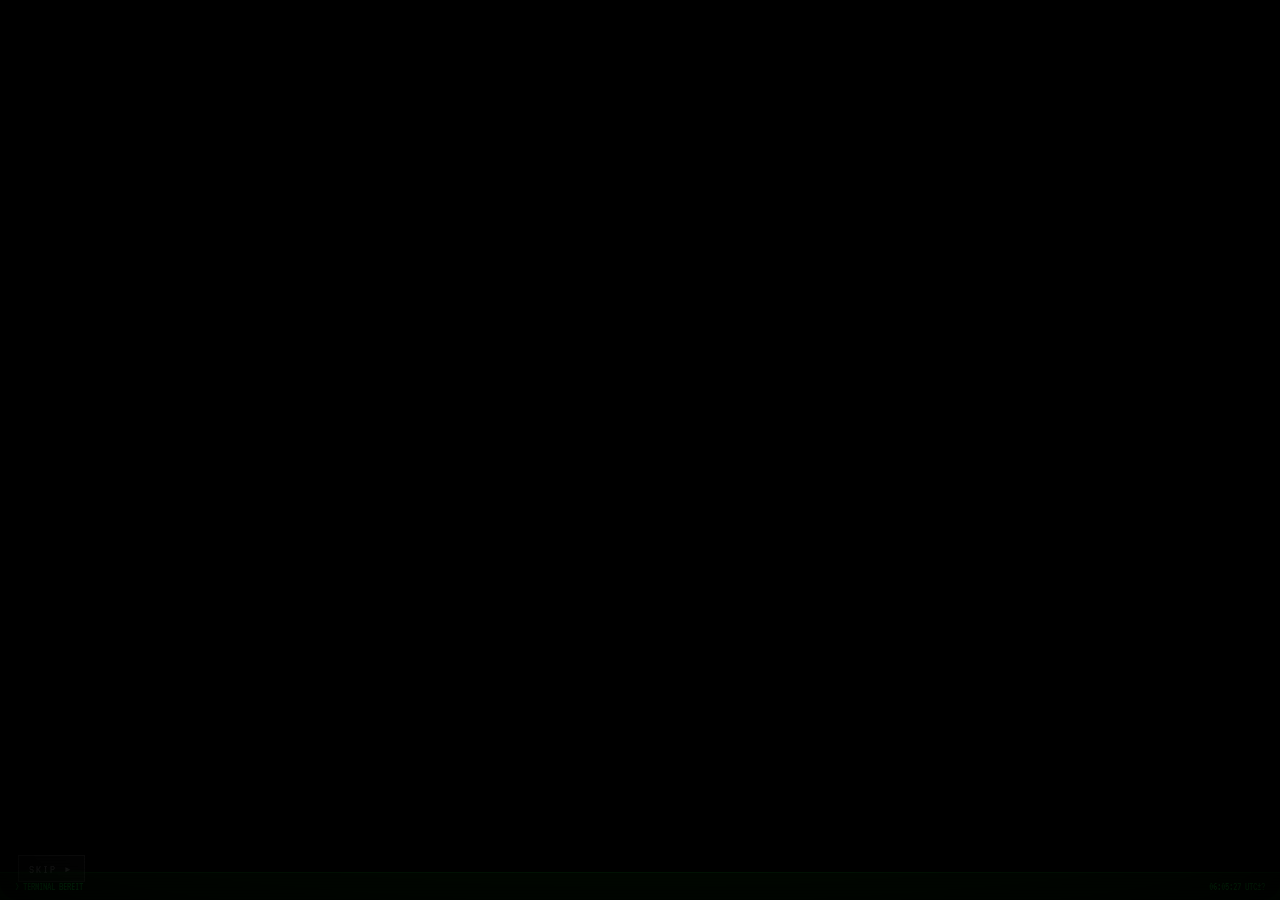
==== index.html @ 65066020 "s" ====
<!DOCTYPE html>
<html lang="de">
<head>
    <meta charset="UTF-8">
    <meta name="viewport" content="width=device-width, initial-scale=1.0">
    <title>TERMINAL</title>
    <link rel="icon" href="data:image/svg+xml,<svg xmlns='http://www.w3.org/2000/svg' viewBox='0 0 100 100'><text y='.9em' font-size='90'>👁</text></svg>">
    <link rel="stylesheet" href="style.css">
    <style>
        body {
            background: #000;
            color: #b0b0b0;
            font-size: 1.1rem;
            display: flex;
            flex-direction: column;
            min-height: 100vh;
        }

        /* CRT effect */
        .crt::before {
            content: '';
            position: fixed;
            top: -5%; left: -5%;
            width: 110%; height: 110%;
            pointer-events: none;
            z-index: 1001;
            background: radial-gradient(
                ellipse at center,
                transparent 60%,
                rgba(0,0,0,0.35) 80%,
                rgba(0,0,0,0.75) 100%
            );
        }
        .crt::after {
            content: '';
            position: fixed;
            top: 0; left: 0;
            width: 100%; height: 100%;
            pointer-events: none;
            z-index: 1002;
            box-shadow:
                inset 0 0 80px rgba(0,0,0,0.6),
                inset 0 0 160px rgba(0,0,0,0.3);
            border-radius: 18px;
        }

        .audio-toggle { z-index: 1500; }

        .terminal-wrap {
            flex: 1;
            max-width: 750px;
            width: 100%;
            margin: 0 auto;
            padding: 30px 25px 120px;
            position: relative;
            z-index: 1;
        }

        .line {
            margin-bottom: 2px;
            font-family: 'VT323', monospace;
            font-size: 1rem;
            line-height: 1.5;
        }
        .line.dim { color: rgba(0, 255, 65, 0.2); }
        .line.green { color: #00ff41; text-shadow: 0 0 5px rgba(0,255,65,0.3); }
        .line.amber { color: #d4a030; text-shadow: 0 0 5px rgba(212,160,48,0.2); }
        .line.red { color: #ff4444; text-shadow: 0 0 5px rgba(255,68,68,0.2); }
        .line.white { color: #e0e0e0; }
        .line.success { color: #00ff41; text-shadow: 0 0 8px rgba(0,255,65,0.4); }
        .line .ok { color: #00ff41; }
        .line .warn-text { color: #d4a030; text-shadow: 0 0 5px rgba(212,160,48,0.3); }
        .line .brand {
            color: #00ff41;
            text-shadow: 0 0 10px rgba(0,255,65,0.4);
            letter-spacing: 2px;
        }
        .line .highlight { color: #00ff41; text-shadow: 0 0 8px rgba(0,255,65,0.4); }
        .line .lore-line { color: #a0a0a0; }

        .separator {
            border: none;
            border-top: 1px solid rgba(0, 255, 65, 0.12);
            margin: 6px 0;
        }



        .input-line {
            display: none;
            margin-top: 6px;
            font-family: 'VT323', monospace;
            font-size: 1rem;
            padding: 0;
        }
        .input-line .prompt {
            color: #00ff41;
            text-shadow: 0 0 5px rgba(0,255,65,0.3);
        }
        .input-line input {
            background: transparent;
            border: none;
            outline: none;
            color: #00ff41;
            font-family: 'VT323', monospace;
            font-size: 1rem;
            letter-spacing: 1px;
            caret-color: #00ff41;
            width: calc(100% - 120px);
        }
        .input-line input::placeholder { color: rgba(0,255,65,0.15); }

        /* Fragment unlock section */
        .fragment-section {
            display: none;
            margin-top: 20px;
            padding: 15px 20px;
            border: 1px solid rgba(0, 255, 65, 0.15);
            background: rgba(0, 20, 0, 0.3);
        }
        .fragment-section.active { display: block; }
        .frag-prompt-text {
            color: #d4a030;
            font-size: 0.95rem;
            margin-bottom: 10px;
            text-shadow: 0 0 5px rgba(212,160,48,0.2);
        }
        .frag-input-wrap {
            display: flex;
            align-items: center;
            gap: 8px;
        }
        .frag-input-wrap .fprompt {
            color: #00ff41;
            font-size: 0.9rem;
            white-space: nowrap;
        }
        .frag-input-wrap input {
            flex: 1;
            background: transparent;
            border: none;
            outline: none;
            color: #00ff41;
            font-family: 'VT323', monospace;
            font-size: 1rem;
            letter-spacing: 2px;
            caret-color: #00ff41;
        }
        .frag-input-wrap input::placeholder { color: rgba(0,255,65,0.15); }
        .frag-error {
            color: #ff4444;
            font-size: 0.85rem;
            margin-top: 8px;
            opacity: 0;
            transition: opacity 0.3s;
        }
        .frag-error.visible { opacity: 1; }
        .frag-success {
            color: #00ff41;
            font-size: 0.95rem;
            margin-top: 8px;
            text-shadow: 0 0 8px rgba(0,255,65,0.4);
            opacity: 0;
            transition: opacity 0.5s;
        }
        .frag-success.visible { opacity: 1; }

        /* ── FRAGMENT TRANSITION OVERLAY ── */
        .frag-transition {
            position: fixed;
            inset: 0;
            z-index: 9999;
            background: #000;
            display: flex;
            flex-direction: column;
            align-items: center;
            justify-content: center;
            opacity: 0;
            pointer-events: all;
        }
        .frag-transition.active { opacity: 1; transition: opacity 0.4s ease-in; }

        .ft-scanlines {
            position: absolute; inset: 0;
            background: repeating-linear-gradient(
                0deg,
                transparent,
                transparent 2px,
                rgba(0,255,65,0.03) 2px,
                rgba(0,255,65,0.03) 4px
            );
            pointer-events: none;
            z-index: 1;
        }

        .ft-glitch-text {
            font-family: 'VT323', monospace;
            font-size: 1.6rem;
            color: #00ff41;
            text-shadow: 0 0 20px rgba(0,255,65,0.6);
            letter-spacing: 4px;
            z-index: 2;
            opacity: 0;
            animation: ft-appear 0.3s ease forwards;
        }
        .ft-glitch-text.delay1 { animation-delay: 0.5s; }
        .ft-glitch-text.delay2 { animation-delay: 1.2s; }
        .ft-glitch-text.delay3 { animation-delay: 1.9s; }
        .ft-glitch-text.delay4 { animation-delay: 2.6s; }

        @keyframes ft-appear {
            0%   { opacity: 0; transform: translateX(-10px); }
            60%  { opacity: 1; transform: translateX(3px); }
            100% { opacity: 1; transform: translateX(0); }
        }

        .ft-progress-wrap {
            width: 280px;
            height: 3px;
            background: rgba(0,255,65,0.1);
            margin-top: 30px;
            border-radius: 2px;
            overflow: hidden;
            z-index: 2;
            opacity: 0;
            animation: ft-appear 0.3s ease 1.0s forwards;
        }
        .ft-progress-bar {
            height: 100%;
            width: 0%;
            background: #00ff41;
            box-shadow: 0 0 8px rgba(0,255,65,0.5);
        }
        .ft-progress-bar.running {
            animation: ft-load 2.5s ease-in-out 1.3s forwards;
        }
        @keyframes ft-load {
            0%   { width: 0%; }
            20%  { width: 25%; }
            40%  { width: 38%; }
            55%  { width: 55%; }
            70%  { width: 72%; }
            85%  { width: 88%; }
            100% { width: 100%; }
        }

        .ft-hex-stream {
            position: absolute;
            bottom: 60px;
            left: 50%;
            transform: translateX(-50%);
            font-family: 'VT323', monospace;
            font-size: 0.75rem;
            color: rgba(0,255,65,0.15);
            letter-spacing: 2px;
            max-width: 90vw;
            text-align: center;
            word-break: break-all;
            z-index: 2;
        }

        .ft-flash {
            position: fixed; inset: 0;
            background: #00ff41;
            z-index: 10000;
            opacity: 0;
            pointer-events: none;
        }
        .ft-flash.fire {
            animation: ft-flash-anim 0.6s ease-out forwards;
        }
        @keyframes ft-flash-anim {
            0%   { opacity: 0.8; }
            100% { opacity: 0; }
        }

        .ft-glitch-fx {
            animation: ft-glitch 0.15s steps(2) infinite;
        }
        @keyframes ft-glitch {
            0%   { transform: translate(0, 0); filter: hue-rotate(0deg); }
            25%  { transform: translate(-2px, 1px); filter: hue-rotate(90deg); }
            50%  { transform: translate(2px, -1px); filter: hue-rotate(180deg); }
            75%  { transform: translate(1px, 2px); filter: hue-rotate(270deg); }
            100% { transform: translate(-1px, -2px); filter: hue-rotate(360deg); }
        }

        /* Boot cursor blink */
        .boot-cursor { animation: blink-cursor 0.6s steps(2) infinite; }
        @keyframes blink-cursor { 0% { opacity: 1; } 100% { opacity: 0; } }

        /* Status bar */
        .status-bar {
            position: fixed;
            bottom: 0; left: 0;
            width: 100%;
            height: 28px;
            background: rgba(0, 10, 0, 0.9);
            border-top: 1px solid rgba(0, 255, 65, 0.08);
            display: flex;
            align-items: center;
            padding: 0 15px;
            font-size: 0.7rem;
            color: rgba(0, 255, 65, 0.25);
            z-index: 100;
        }
        .status-bar .sb-left { flex: 1; overflow: hidden; white-space: nowrap; }
        .status-bar .sb-right { text-align: right; white-space: nowrap; }

        @media (max-width: 600px) {
            .terminal-wrap { padding: 15px 12px 100px; }
            body { font-size: 0.95rem; }
            .crt::after { border-radius: 10px; }
        }
    </style>
</head>
<body>
    <div class="crt crt-on">
        <div class="scanlines"></div>
        <div class="flicker-line"></div>

        <div class="terminal-wrap" id="terminal">
            <div class="input-line" id="input-line">
                <span class="prompt">user@localhost:~$ </span><input type="text" id="cmd-input" autocomplete="off" spellcheck="false" placeholder="">
            </div>
        </div>

        <button class="skip-btn" id="skip-btn">SKIP ▸</button>

        <div class="status-bar">
            <div class="sb-left" id="sb-msg"></div>
            <div class="sb-right" id="sb-clock"></div>
        </div>
    </div>

    <script src="sfx.js"></script>
    <script src="atmosphere.js"></script>
    <script src="audio-toggle.js"></script>
    <script src="connections.js"></script>

    <script>
        // ============================================================
        //  SESSION RESTORE — redirect to saved page
        // ============================================================
        (function() {
            var phase = localStorage.getItem('arg-phase');
            var pages = {
                'uebertragung': 'uebertragung.html',
                'aufzeichnung': 'aufzeichnung.html',
                's33l3nreich':  's33l3nreich.html',
                'fragment0':    'fragment0.html'
            };
            // Don't redirect if player just came back from breach defeat
            var breachFailed = localStorage.getItem('arg-breach-failed') === 'true';
            if (phase && pages[phase] && !breachFailed) {
                window.location.replace(pages[phase]);
                return;
            }
        })();

        // ============================================================
        //  INIT
        // ============================================================
        ATMO.init();
        CONNECTIONS.init('.status-bar .sb-right');

        var terminal = document.getElementById('terminal');
        var inputLine = document.getElementById('input-line');
        var cmdInput = document.getElementById('cmd-input');
        var breachWon = localStorage.getItem('arg-breach-won') === 'true';
        var breachFailed = localStorage.getItem('arg-breach-failed') === 'true';
        var fragmentUnlocked = localStorage.getItem('arg-fragment0-unlocked') === 'true';

        var CODE_HASH = '7fd491e56c28b1fc38860045f3c26a2b32adf92a004ee4bdca9b01bd6ea487ff';

        // ============================================================
        //  HELPERS
        // ============================================================
        function addLine(text, cls) {
            var d = document.createElement('div');
            d.className = 'line' + (cls ? ' ' + cls : '');
            d.textContent = text;
            terminal.insertBefore(d, inputLine);
            scrollBottom();
        }
        function addLineHtml(html, cls) {
            var d = document.createElement('div');
            d.className = 'line' + (cls ? ' ' + cls : '');
            d.innerHTML = html;
            terminal.insertBefore(d, inputLine);
            scrollBottom();
        }
        function addEmpty() { addLine('', ''); }
        function scrollBottom() { window.scrollTo(0, document.body.scrollHeight); }

        // ============================================================
        //  SFX
        // ============================================================
        var SFX = {
            keyPress: SFXCore.keyPress,
            boot: function() { SFXCore.tone('square', 800, 0.08, 0.04); },
            confirm: function() {
                SFXCore.tone('sine', 600, 0.15, 0.05);
                setTimeout(function() { SFXCore.tone('sine', 900, 0.15, 0.05); }, 100);
            },
            error: function() { SFXCore.tone('square', 150, 0.15, 0.04); },
            unlock: function() {
                [600, 800, 1000, 1200].forEach(function(f, i) {
                    setTimeout(function() { SFXCore.tone('sine', f, 0.2, 0.06); }, i * 100);
                });
            }
        };

        // ============================================================
        //  TYPEWRITER ENGINE — char by char with cursor
        // ============================================================
        var skipped = false;
        var skipBtn = document.getElementById('skip-btn');

        function typeLine(html, speed, callback) {
            if (skipped) { addLineHtml(html, ''); if (callback) callback(); return; }
            var d = document.createElement('div');
            d.className = 'line';
            terminal.insertBefore(d, inputLine);

            var temp = document.createElement('span');
            temp.innerHTML = html;
            var plainText = temp.textContent;

            var cursor = document.createElement('span');
            cursor.textContent = '█';
            cursor.style.animation = 'blink-cursor 0.6s steps(2) infinite';
            d.appendChild(cursor);

            var charIdx = 0;
            var lastTime = 0;

            function tick(ts) {
                if (skipped) {
                    d.innerHTML = html;
                    if (callback) callback();
                    return;
                }
                if (lastTime === 0) lastTime = ts;
                if (ts - lastTime < speed) { requestAnimationFrame(tick); return; }

                if (charIdx < plainText.length) {
                    var ch = plainText[charIdx];
                    charIdx++;
                    d.insertBefore(document.createTextNode(ch), cursor);
                    if (ch !== ' ') SFX.boot();
                    lastTime = ts;
                    requestAnimationFrame(tick);
                } else {
                    d.innerHTML = html;
                    scrollBottom();
                    if (callback) callback();
                }
            }
            requestAnimationFrame(tick);
        }

        function addSep() {
            var hr = document.createElement('hr');
            hr.className = 'separator';
            terminal.insertBefore(hr, inputLine);
        }

        // ============================================================
        //  SEQUENCE RUNNER — like s33l3nreich
        // ============================================================
        function runSequence(steps, callback) {
            var i = 0;
            function next() {
                if (skipped) {
                    // instant-show remaining
                    for (var j = i; j < steps.length; j++) {
                        var s = steps[j];
                        if (s.fn) { s.fn(); }
                        else if (s.html) { addLineHtml(s.html, ''); }
                    }
                    if (callback) callback();
                    return;
                }
                if (i >= steps.length) { if (callback) callback(); return; }
                var step = steps[i];
                i++;
                setTimeout(function() {
                    if (skipped) { next(); return; }
                    if (step.fn) {
                        step.fn();
                        next();
                    } else if (step.html && step.type) {
                        typeLine(step.html, step.speed || 20, next);
                    } else if (step.html) {
                        addLineHtml(step.html, '');
                        next();
                    }
                }, step.delay || 0);
            }
            next();
        }

        // ============================================================
        //  SKIP
        // ============================================================
        skipBtn.addEventListener('click', function() {
            if (!skipped) {
                skipped = true;
                // Sequence runner will fast-forward
            }
        });

        // ============================================================
        //  BOOT SEQUENCE — typewriter style
        // ============================================================
        function startBoot() {
            setTimeout(function() {
                SFX.boot();
                var bootSteps = [
                    { html: '<span class="brand">FORSCHER-TERMINAL v1.0 — BIOS POST</span>', type: true, speed: 25, delay: 400 },
                    { fn: addSep, delay: 200 },
                    { html: 'CPU .............. Intel 486DX2-66             [<span class="ok">OK</span>]', type: true, speed: 12, delay: 200 },
                    { html: 'RAM .............. 640 KB konventionell        [<span class="ok">OK</span>]', type: true, speed: 12, delay: 180 },
                    { html: 'Festplatte ....... /dev/seele0                 [<span class="ok">ONLINE</span>]', type: true, speed: 12, delay: 200 },
                    { html: 'Netzwerk ......... TUNNEL-4A                   [<span class="ok">VERBUNDEN</span>]', type: true, speed: 12, delay: 180 },
                    { html: 'Verschlüsselung . AES-256-GCM                 [<span class="ok">AKTIV</span>]', type: true, speed: 12, delay: 200 },
                    { html: 'Signalempfänger . Seelenreich-Brücke          [<span class="warn-text">INSTABIL</span>]', type: true, speed: 12, delay: 250 },
                    { fn: addSep, delay: 200 },
                    { html: 'POST abgeschlossen. Lade Betriebssystem...', type: true, speed: 20, delay: 600 },
                    { fn: addEmpty, delay: 400 },
                    { html: 'Initialisiere Dateisystem... ████████████ OK', type: true, speed: 15, delay: 400 },
                    { html: 'Lade Signalnetz-Treiber...', type: true, speed: 20, delay: 500 },
                    { html: '<span class="ok">✓ System bereit.</span>', type: true, speed: 25, delay: 400 },
                ];

                runSequence(bootSteps, function() {
                    if (!localStorage.getItem('arg-lore-seen')) {
                        startLore();
                    } else {
                        showTerminalReady();
                    }
                });
            }, 1300);
        }

        // ============================================================
        //  LORE — atmospheric intro
        // ============================================================
        function startLore() {
            var loreSteps = [
                { fn: addEmpty, delay: 400 },
                { fn: addSep, delay: 200 },
                { html: '<span class="brand">EINGEHENDE NACHRICHT — QUELLE: UNBEKANNT</span>', type: true, speed: 25, delay: 500 },
                { fn: addSep, delay: 300 },
                { fn: addEmpty, delay: 200 },
                { html: '<span class="lore-line">Ihr habt dieses Terminal gefunden. Das ist kein Zufall.</span>', type: true, speed: 30, delay: 400 },
                { fn: addEmpty, delay: 200 },
                { html: '<span class="lore-line">Ich habe es für euch vorbereitet — eine Verbindung</span>', type: true, speed: 30, delay: 300 },
                { html: '<span class="lore-line">zu einem Ort, den niemand kennen sollte.</span>', type: true, speed: 30, delay: 400 },
                { fn: addEmpty, delay: 300 },
                { html: '<span class="lore-line">In den Dateien dieses Servers liegt eine <span class="highlight">Übertragung</span>.</span>', type: true, speed: 30, delay: 400 },
                { html: '<span class="lore-line">Öffnet sie. Folgt dem Signal. Findet, was ich hinterlassen habe.</span>', type: true, speed: 30, delay: 500 },
                { fn: addEmpty, delay: 200 },
                { html: '<span class="lore-line"><span class="warn-text">Aber seid vorsichtig. Ihr seid nicht die Einzigen, die zuhören.</span></span>', type: true, speed: 35, delay: 600 },
                { fn: addEmpty, delay: 200 },
                { fn: addSep, delay: 200 },
                { fn: addEmpty, delay: 300 },
            ];

            runSequence(loreSteps, function() {
                localStorage.setItem('arg-lore-seen', 'true');
                showTerminalReady();
            });
        }

        // ============================================================
        //  TERMINAL READY — show commands
        // ============================================================
        function showTerminalReady() {
            skipBtn.classList.add('hidden');
            addLineHtml('<span class="ok">✓ Terminal bereit.</span>', 'green');

            if (breachFailed && !breachWon) {
                showBreachFailAlert();
            } else {
                showHelp();
            }
        }

        // ============================================================
        //  BREACH FAIL ALERT — dramatic retry prompt
        // ============================================================
        function showBreachFailAlert() {
            addEmpty();
            var alertSteps = [
                { fn: addSep, delay: 300 },
                { html: '<span class="warn-text">⚠ SICHERHEITSWARNUNG — SEELENREICH-TERMINAL</span>', type: true, speed: 25, delay: 500 },
                { fn: addSep, delay: 200 },
                { fn: addEmpty, delay: 200 },
                { html: '<span style="color:#ff4444;">Letzter Verbindungsversuch: GESCHEITERT</span>', type: true, speed: 25, delay: 400 },
                { html: '<span style="color:#ff4444;">Status: EINDRINGLING HAT KONTROLLE ÜBERNOMMEN</span>', type: true, speed: 25, delay: 400 },
                { fn: addEmpty, delay: 300 },
                { html: '<span class="lore-line">Die Verteidigung wurde durchbrochen. Der Wächter hat</span>', type: true, speed: 30, delay: 300 },
                { html: '<span class="lore-line">die Verbindung gekappt — aber das Signal ist noch da.</span>', type: true, speed: 30, delay: 400 },
                { fn: addEmpty, delay: 200 },
                { html: '<span class="lore-line">Die Brücke kann wiederhergestellt werden.</span>', type: true, speed: 30, delay: 400 },
                { html: '<span class="lore-line">Aber diesmal müsst ihr schneller sein.</span>', type: true, speed: 30, delay: 500 },
                { fn: addEmpty, delay: 300 },
                { fn: addSep, delay: 200 },
                { html: '<span class="ok">» Befehl verfügbar: </span><span class="highlight">retry breach</span>', type: true, speed: 20, delay: 400 },
                { fn: addSep, delay: 200 },
                { fn: addEmpty, delay: 200 },
            ];

            runSequence(alertSteps, function() {
                inputLine.style.display = 'block';
                cmdInput.focus();
                scrollBottom();
            });
        }

        // ============================================================
        //  FULLSCREEN HELPER
        // ============================================================

        // ============================================================
        //  HELP & COMMANDS
        // ============================================================
        function showHelp() {
            addEmpty();
            addLine('Verfügbare Befehle:', 'amber');
            addLineHtml('  <span class="highlight">open übertragung</span>    — Signalübertragung öffnen', '');

            if (breachFailed && !breachWon) {
                addLineHtml('  <span class="highlight">retry breach</span>        — Hacking-Sequenz erneut starten', '');
            }
            if (breachWon) {
                addLineHtml('  <span class="highlight">decrypt fragment</span>    — Forscher-Fragment entschlüsseln', '');
            }

            addLineHtml('  <span class="highlight">help</span>                — Befehle anzeigen', '');
            addLineHtml('  <span class="highlight">clear</span>               — Terminal leeren', '');
            addLineHtml('  <span class="highlight">exit</span>                — Sitzung beenden', '');
            addEmpty();

            // Show input
            inputLine.style.display = 'block';
            cmdInput.focus();
        }

        // ============================================================
        //  COMMAND PROCESSING
        // ============================================================
        cmdInput.addEventListener('keydown', function(e) {
            if (e.key.length === 1) SFX.keyPress();
            if (e.key === 'Enter') {
                var raw = cmdInput.value.trim();
                cmdInput.value = '';
                if (!raw) return;

                addLine('user@localhost:~$ ' + raw, 'white');
                processCommand(raw);
            }
        });

        function processCommand(raw) {
            var cmd = raw.toLowerCase().trim();

            if (cmd === 'open übertragung' || cmd === 'open uebertragung') {
                SFX.confirm();
                addLine('[SYSTEM] Verbinde mit Signalübertragung...', 'green');
                addLine('[SYSTEM] Tunnel aufgebaut. Weiterleitung...', 'green');
                setTimeout(function() {
                    goFullscreenAndNavigate('uebertragung.html');
                }, 1200);
            }
            else if (cmd === 'retry breach') {
                if (!breachFailed || breachWon) {
                    SFX.error();
                    addLine('[FEHLER] Befehl nicht verfügbar.', 'red');
                    return;
                }
                SFX.confirm();
                addLine('[SYSTEM] Wiederverbindung zum Seelenreich-Terminal...', 'amber');
                addLine('[SYSTEM] Vorherige Sitzung wird geladen...', 'amber');
                addLine('[WARNUNG] Eindringling noch aktiv — Vorbereiten...', 'red');
                setTimeout(function() {
                    localStorage.removeItem('arg-breach-failed');
                    goFullscreenAndNavigate('s33l3nreich.html?breach=retry');
                }, 2000);
            }
            else if (cmd === 'decrypt fragment' || cmd === 'decrypt fragment0') {
                if (!breachWon) {
                    SFX.error();
                    addLine('[FEHLER] Befehl nicht verfügbar.', 'red');
                    return;
                }
                // Pre-warm the whitelist API so it's ready when the player reaches fragment0
                fetch('https://awakening-ritual-api.onrender.com/', { method: 'GET' }).catch(function() {});
                if (fragmentUnlocked) {
                    SFX.confirm();
                    addLine('[SYSTEM] Fragment bereits entschlüsselt. Öffne Fragment #0...', 'green');
                    cmdInput.disabled = true;
                    setTimeout(function() { launchFragmentTransition(); }, 600);
                    return;
                }
                SFX.confirm();
                addLine('[SYSTEM] Verschlüsseltes Fragment erkannt auf /dev/seele0', 'amber');
                addLine('[SYSTEM] Autorisierungscode erforderlich.', 'amber');
                addEmpty();
                showFragmentInput();
            }
            else if (cmd === 'help') {
                showHelp();
            }
            else if (cmd === 'clear') {
                while (terminal.firstChild && terminal.firstChild !== inputLine) {
                    terminal.removeChild(terminal.firstChild);
                }
            }
            else if (cmd === 'exit') {
                SFX.confirm();
                addLine('[SYSTEM] Sitzung wird beendet...', 'amber');
                setTimeout(function() {
                    window.close();
                    // Fallback if browser blocks window.close()
                    addLine('[SYSTEM] Tab kann nicht automatisch geschlossen werden.', 'red');
                    addLine('[SYSTEM] Bitte schließe den Tab manuell.', 'dim');
                }, 1000);
            }
            else {
                SFX.error();
                addLine('[FEHLER] Unbekannter Befehl: ' + raw, 'red');
                addLine('Tippe "help" für verfügbare Befehle.', 'dim');
            }
        }

        // ============================================================
        //  FRAGMENT UNLOCK — code input section
        // ============================================================
        function showFragmentInput() {
            inputLine.style.display = 'none';

            var section = document.createElement('div');
            section.className = 'fragment-section active';
            section.innerHTML =
                '<div class="frag-prompt-text">Gib den Autorisierungscode ein:</div>' +
                '<div class="frag-input-wrap">' +
                    '<span class="fprompt">CODE:~$ </span>' +
                    '<input type="text" id="frag-code-input" autocomplete="off" spellcheck="false" placeholder="XXXX-XX-XXXXXX">' +
                '</div>' +
                '<div class="frag-error" id="frag-error">ZUGANG VERWEIGERT — UNGÜLTIGER CODE</div>' +
                '<div class="frag-success" id="frag-success"></div>';
            terminal.insertBefore(section, inputLine);
            scrollBottom();

            var fragInput = document.getElementById('frag-code-input');
            var fragError = document.getElementById('frag-error');
            var fragSuccess = document.getElementById('frag-success');

            fragInput.focus();

            fragInput.addEventListener('keydown', function(e) {
                if (e.key.length === 1) SFX.keyPress();
                if (e.key === 'Enter') {
                    var val = fragInput.value.trim().toUpperCase();
                    if (!val) return;
                    verifyFragmentCode(val, fragInput, fragError, fragSuccess, section);
                }
            });
        }

        async function verifyFragmentCode(code, input, errorEl, successEl, section) {
            var encoded = new TextEncoder().encode(code);
            var hashBuf = await crypto.subtle.digest('SHA-256', encoded);
            var hashArr = Array.from(new Uint8Array(hashBuf));
            var hashHex = hashArr.map(function(b) { return b.toString(16).padStart(2, '0'); }).join('');

            if (hashHex === CODE_HASH) {
                // SUCCESS
                localStorage.setItem('arg-fragment0-unlocked', 'true');
                fragmentUnlocked = true;
                input.disabled = true;
                input.style.color = '#00ff41';
                input.style.textShadow = '0 0 10px rgba(0,255,65,0.5)';
                SFX.unlock();

                successEl.textContent = '[ENTSCHLÜSSELT] Fragment #0 wird geladen...';
                successEl.classList.add('visible');

                setTimeout(function() {
                    section.remove();
                    addEmpty();
                    addLine('[SYSTEM] FORSCHER-DATENFRAGMENT #0 — ENTSCHLÜSSELT', 'success');
                    addLine('[SYSTEM] Öffne Fragment #0...', 'green');
                    setTimeout(function() { launchFragmentTransition(); }, 800);
                }, 2000);
            } else {
                // FAIL
                SFX.error();
                errorEl.classList.add('visible');
                input.value = '';
                setTimeout(function() { errorEl.classList.remove('visible'); }, 2000);
            }
        }

        // ============================================================
        //  FRAGMENT TRANSITION
        // ============================================================
        function launchFragmentTransition() {
            // Build overlay
            var overlay = document.createElement('div');
            overlay.className = 'frag-transition';
            overlay.innerHTML =
                '<div class="ft-scanlines"></div>' +
                '<div class="ft-glitch-text delay1">[SEKTOR /dev/seele0]</div>' +
                '<div class="ft-glitch-text delay2">ENTSCHLÜSSELUNG ██████████ ABGESCHLOSSEN</div>' +
                '<div class="ft-glitch-text delay3">FRAGMENT #0 WIRD GELADEN...</div>' +
                '<div class="ft-progress-wrap"><div class="ft-progress-bar" id="ft-bar"></div></div>' +
                '<div class="ft-glitch-text delay4" style="font-size:0.8rem;color:rgba(0,255,65,0.3);">ZUGRIFF AUTORISIERT — FORSCHER-ARCHIV</div>' +
                '<div class="ft-hex-stream" id="ft-hex"></div>';

            var flash = document.createElement('div');
            flash.className = 'ft-flash';

            document.body.appendChild(overlay);
            document.body.appendChild(flash);

            // Activate overlay (fade in)
            requestAnimationFrame(function() {
                overlay.classList.add('active');
            });

            // SFX: breach-style whoosh
            try {
                var ctx = SFXCore.getCtx();
                var now = ctx.currentTime;
                var osc = ctx.createOscillator();
                var gain = ctx.createGain();
                osc.type = 'sawtooth';
                osc.frequency.setValueAtTime(80, now);
                osc.frequency.exponentialRampToValueAtTime(400, now + 1.5);
                gain.gain.setValueAtTime(0.08, now);
                gain.gain.exponentialRampToValueAtTime(0.001, now + 2);
                osc.connect(gain).connect(ctx.destination);
                osc.start(now);
                osc.stop(now + 2);
            } catch(e) {}

            // Start progress bar animation
            setTimeout(function() {
                var bar = document.getElementById('ft-bar');
                if (bar) bar.classList.add('running');
            }, 100);

            // Hex stream decoration
            var hexEl = document.getElementById('ft-hex');
            var hexTimer = setInterval(function() {
                var chars = '0123456789ABCDEF';
                var hex = '';
                for (var i = 0; i < 60; i++) {
                    hex += chars[Math.floor(Math.random() * 16)];
                    if (i % 8 === 7) hex += ' ';
                }
                if (hexEl) hexEl.textContent = hex;
            }, 80);

            // Glitch phase at ~3.5s
            setTimeout(function() {
                overlay.classList.add('ft-glitch-fx');
                // Stutter SFX
                try {
                    var ctx2 = SFXCore.getCtx();
                    var now2 = ctx2.currentTime;
                    var noise = ctx2.createBufferSource();
                    var buf = ctx2.createBuffer(1, ctx2.sampleRate * 0.3, ctx2.sampleRate);
                    var data = buf.getChannelData(0);
                    for (var i = 0; i < data.length; i++) data[i] = (Math.random() * 2 - 1) * 0.12;
                    noise.buffer = buf;
                    noise.connect(ctx2.destination);
                    noise.start(now2);
                } catch(e) {}
            }, 3500);

            // Flash + redirect at ~4.2s
            setTimeout(function() {
                clearInterval(hexTimer);
                flash.classList.add('fire');
                SFX.confirm();
                setTimeout(function() {
                    goFullscreenAndNavigate('fragment0.html');
                }, 500);
            }, 4200);
        }

        // ============================================================
        //  STATUS BAR
        // ============================================================
        (function() {
            var sbMsg = document.getElementById('sb-msg');
            var sbClock = document.getElementById('sb-clock');
            var messages = [
                'TERMINAL BEREIT',
                'VERSCHLÜSSELUNG: AES-256-GCM',
                'TUNNEL-4A: AKTIV',
                'LATENZ: ███ms',
                'PAKETSTATUS: STABIL'
            ];

            if (breachWon) {
                messages.push('PARTITION /dev/seele0: FRAGMENT ERKANNT');
            }

            var msgIdx = 0, charIdx = 0, typing = true;

            function updateClock() {
                var d = new Date();
                var h = String(d.getHours()).padStart(2, '0');
                var m = String(d.getMinutes()).padStart(2, '0');
                var s = String(d.getSeconds()).padStart(2, '0');
                sbClock.textContent = h + ':' + m + ':' + s + ' UTC±?';
            }
            setInterval(updateClock, 1000);
            updateClock();

            function tickMsg() {
                if (typing) {
                    if (charIdx <= messages[msgIdx].length) {
                        sbMsg.textContent = '> ' + messages[msgIdx].slice(0, charIdx) + (charIdx < messages[msgIdx].length ? '█' : '');
                        charIdx++;
                        setTimeout(tickMsg, 25 + Math.random() * 20);
                    } else {
                        typing = false;
                        setTimeout(tickMsg, 2500 + Math.random() * 1500);
                    }
                } else {
                    msgIdx = (msgIdx + 1) % messages.length;
                    charIdx = 0;
                    typing = true;
                    sbMsg.textContent = '> █';
                    setTimeout(tickMsg, 300);
                }
            }
            setTimeout(tickMsg, 500);
        })();

        // ============================================================
        //  START
        // ============================================================
        setTimeout(function() { startBoot(); }, 500);
    </script>
</body>
</html>
---- style.css ----
@import url('https://fonts.googleapis.com/css2?family=VT323&display=swap');

/* ===================== BASE ===================== */
* {
    margin: 0;
    padding: 0;
    box-sizing: border-box;
}

body {
    background: #0a0a0a;
    color: #c0c0c0;
    font-family: 'VT323', 'Courier New', monospace;
    font-size: 1.2rem;
    line-height: 1.6;
    overflow-x: hidden;
    min-height: 100vh;
}

/* ===================== SCANLINES + VIGNETTE (combined for fewer composite layers) ===================== */
.overlay {
    position: fixed;
    top: 0; left: 0;
    width: 100%; height: 100%;
    pointer-events: none;
    z-index: 999;
    background:
        repeating-linear-gradient(
            0deg,
            rgba(0, 0, 0, 0.15) 0px,
            rgba(0, 0, 0, 0.15) 1px,
            transparent 1px,
            transparent 3px
        ),
        radial-gradient(ellipse at center, transparent 55%, rgba(0,0,0,0.65) 100%);
}

/* Legacy class kept for backward compat */
.scanlines {
    position: fixed;
    top: 0; left: 0;
    width: 100%; height: 100%;
    pointer-events: none;
    z-index: 1000;
    background: repeating-linear-gradient(
        0deg,
        rgba(0, 0, 0, 0.15) 0px,
        rgba(0, 0, 0, 0.15) 1px,
        transparent 1px,
        transparent 3px
    );
}

/* ===================== LAYOUT ===================== */
.container {
    max-width: 750px;
    margin: 0 auto;
    padding: 40px 25px;
    position: relative;
    z-index: 1;
    animation: fadeIn 2s ease-in;
}

@keyframes fadeIn {
    from { opacity: 0; }
    to { opacity: 1; }
}

/* ===================== GLITCH HEADER ===================== */
.glitch {
    color: #00ff41;
    font-size: 2rem;
    text-transform: uppercase;
    letter-spacing: 4px;
    position: relative;
    animation: glitch-flicker 4s infinite;
    text-shadow: 0 0 10px #00ff41;
}

@keyframes glitch-flicker {
    0%, 93%, 95%, 97%, 100% { opacity: 1; }
    94% { opacity: 0.6; transform: translateX(-2px); }
    96% { opacity: 0.8; transform: translateX(2px); }
}

/* ===================== TEXT STYLES ===================== */
.date-stamp {
    color: #555;
    font-size: 0.9rem;
    margin: 15px 0 30px 0;
    letter-spacing: 2px;
}

.entry {
    margin: 25px 0;
    padding-left: 15px;
    border-left: 2px solid #1a3a1a;
}

.entry p {
    margin-bottom: 15px;
}

.warn {
    color: #ff4444;
    text-shadow: 0 0 5px rgba(255, 68, 68, 0.5);
}

.highlight {
    color: #00ff41;
    text-shadow: 0 0 5px rgba(0, 255, 65, 0.4);
}

.dim {
    color: #333;
}

/* ===================== LINKS / BUTTONS ===================== */
.cta-link {
    display: inline-block;
    margin-top: 30px;
    padding: 12px 30px;
    color: #00ff41;
    border: 1px solid #00ff41;
    text-decoration: none;
    text-transform: uppercase;
    letter-spacing: 3px;
    font-family: 'VT323', monospace;
    font-size: 1.1rem;
    transition: all 0.3s;
    cursor: pointer;
    background: transparent;
}

.cta-link:hover {
    background: #00ff41;
    color: #0a0a0a;
    box-shadow: 0 0 20px rgba(0, 255, 65, 0.4);
}

/* ===================== VIDEO ===================== */
.video-wrapper {
    position: relative;
    padding-bottom: 56.25%;
    height: 0;
    margin: 30px 0;
    border: 1px solid #1a3a1a;
}

.video-wrapper iframe {
    position: absolute;
    top: 0; left: 0;
    width: 100%; height: 100%;
    border: none;
}

/* ===================== PASSWORD INPUT ===================== */
.password-section {
    margin-top: 40px;
    padding: 25px;
    border: 1px solid #1a3a1a;
    background: rgba(0, 255, 65, 0.02);
}

.password-section label {
    display: block;
    color: #00ff41;
    margin-bottom: 15px;
    font-size: 1.1rem;
    letter-spacing: 2px;
}

.password-input {
    background: #111;
    border: 1px solid #333;
    color: #00ff41;
    font-family: 'VT323', monospace;
    font-size: 1.4rem;
    padding: 10px 15px;
    width: 200px;
    letter-spacing: 8px;
    text-align: center;
    outline: none;
    transition: border-color 0.3s;
}

.password-input:focus {
    border-color: #00ff41;
    box-shadow: 0 0 10px rgba(0, 255, 65, 0.2);
}

.password-input::placeholder {
    color: #2a2a2a;
    letter-spacing: 4px;
}

.submit-btn {
    display: inline-block;
    margin-left: 10px;
    padding: 10px 25px;
    background: transparent;
    border: 1px solid #00ff41;
    color: #00ff41;
    font-family: 'VT323', monospace;
    font-size: 1.2rem;
    cursor: pointer;
    transition: all 0.3s;
    vertical-align: top;
}

.submit-btn:hover {
    background: #00ff41;
    color: #0a0a0a;
}

.error-msg {
    display: none;
    color: #ff4444;
    margin-top: 15px;
    font-size: 1.1rem;
    text-shadow: 0 0 5px rgba(255, 68, 68, 0.4);
    animation: shake 0.3s;
}

.success-msg {
    display: none;
    color: #00ff41;
    margin-top: 15px;
    font-size: 1.3rem;
    text-shadow: 0 0 15px rgba(0, 255, 65, 0.6);
    animation: pulse-glow 0.5s ease-in-out 3;
}

@keyframes shake {
    0%, 100% { transform: translateX(0); }
    25% { transform: translateX(-5px); }
    75% { transform: translateX(5px); }
}

@keyframes pulse-glow {
    0%, 100% { opacity: 1; }
    50% { opacity: 0.5; }
}

/* ===================== CURSOR BLINK ===================== */
.cursor {
    display: inline-block;
    width: 10px;
    height: 1.2em;
    background: #00ff41;
    vertical-align: text-bottom;
    animation: blink 1s step-end infinite;
    margin-left: 4px;
}

@keyframes blink {
    0%, 100% { opacity: 1; }
    50% { opacity: 0; }
}

/* ===================== DIVIDERS ===================== */
.divider {
    border: none;
    border-top: 1px solid #1a3a1a;
    margin: 40px 0;
}

/* ===================== ATMOSPHERE — STATIC CANVAS ===================== */
.static-canvas {
    position: fixed;
    top: 0; left: 0;
    width: 100%; height: 100%;
    pointer-events: none;
    z-index: 997;
    opacity: 0.04;
    mix-blend-mode: screen;
}

/* ===================== ATMOSPHERE — SCREEN TEAR ===================== */
.screen-tear {
    position: fixed;
    left: 0;
    width: 100%;
    height: 0;
    pointer-events: none;
    z-index: 1001;
    background: rgba(0, 255, 65, 0.06);
    box-shadow: 0 0 15px rgba(0, 255, 65, 0.1);
    opacity: 0;
    transition: none;
}

.screen-tear.active {
    opacity: 1;
    height: 3px;
}

/* ===================== ATMOSPHERE — FLICKER ===================== */
@keyframes page-flicker {
    0%, 100% { opacity: 1; }
    50% { opacity: 0.92; }
}

.flickering {
    animation: page-flicker 0.08s ease-in-out;
}

/* ===================== ATMOSPHERE — INTERFERENCE BAND ===================== */
.interference-band {
    position: fixed;
    left: -5%;
    width: 110%;
    pointer-events: none;
    z-index: 1002;
    background: repeating-linear-gradient(
        0deg,
        transparent,
        rgba(0, 255, 65, 0.03) 1px,
        transparent 2px
    );
    opacity: 0;
    transform: translateX(0);
}

.interference-band.active {
    opacity: 1;
    animation: interference-slide 0.15s linear;
}

@keyframes interference-slide {
    0% { transform: translateX(-3px); }
    25% { transform: translateX(2px); }
    50% { transform: translateX(-1px); }
    75% { transform: translateX(3px); }
    100% { transform: translateX(0); }
}

/* ===================== RESPONSIVE ===================== */
@media (max-width: 600px) {
    .container { padding: 25px 15px; }
    .glitch { font-size: 1.4rem; letter-spacing: 2px; }
    .password-input { width: 150px; font-size: 1.2rem; }
    .submit-btn { margin-left: 0; margin-top: 10px; display: block; }
}

/* ===================== AUDIO TOGGLE BUTTON ===================== */
.audio-toggle {
    position: fixed;
    bottom: 18px;
    right: 18px;
    background: rgba(0, 255, 65, 0.04);
    border: 1px solid rgba(0, 255, 65, 0.15);
    color: rgba(0, 255, 65, 0.5);
    font-family: 'VT323', monospace;
    font-size: 0.8rem;
    padding: 5px 10px;
    cursor: pointer;
    z-index: 500;
    transition: color 0.3s, border-color 0.3s, text-shadow 0.3s, background 0.3s, box-shadow 0.3s;
    letter-spacing: 2px;
    text-transform: uppercase;
    text-shadow: 0 0 4px rgba(0, 255, 65, 0.2);
    box-shadow: 0 0 8px rgba(0, 255, 65, 0.03) inset;
    backdrop-filter: blur(2px);
    -webkit-backdrop-filter: blur(2px);
    outline: none;
}

.audio-toggle:hover {
    background: rgba(0, 255, 65, 0.08);
    border-color: rgba(0, 255, 65, 0.4);
    color: #00ff41;
    text-shadow: 0 0 8px rgba(0, 255, 65, 0.4);
    box-shadow: 0 0 12px rgba(0, 255, 65, 0.06) inset, 0 0 6px rgba(0, 255, 65, 0.08);
}

.audio-toggle.muted {
    color: rgba(255, 255, 255, 0.12);
    border-color: rgba(255, 255, 255, 0.06);
    text-shadow: none;
    background: rgba(255, 255, 255, 0.02);
    box-shadow: none;
}

.audio-toggle.muted:hover {
    color: rgba(255, 255, 255, 0.25);
    border-color: rgba(255, 255, 255, 0.12);
}

/* ===================== SKIP BUTTON ===================== */
.skip-btn {
    position: fixed;
    bottom: 18px;
    left: 18px;
    background: rgba(255, 255, 255, 0.02);
    border: 1px solid rgba(255, 255, 255, 0.06);
    color: rgba(255, 255, 255, 0.15);
    font-family: 'VT323', monospace;
    font-size: 0.8rem;
    padding: 5px 10px;
    cursor: pointer;
    z-index: 500;
    transition: color 0.3s, border-color 0.3s, text-shadow 0.3s, background 0.3s, box-shadow 0.3s;
    letter-spacing: 2px;
    text-transform: uppercase;
    backdrop-filter: blur(2px);
    -webkit-backdrop-filter: blur(2px);
    outline: none;
}

.skip-btn:hover {
    color: rgba(0, 255, 65, 0.5);
    border-color: rgba(0, 255, 65, 0.2);
    background: rgba(0, 255, 65, 0.04);
    text-shadow: 0 0 6px rgba(0, 255, 65, 0.2);
    box-shadow: 0 0 10px rgba(0, 255, 65, 0.04) inset;
}

.skip-btn.hidden {
    opacity: 0;
    pointer-events: none;
}

/* ===================== CRT WRAPPER ===================== */
.crt {
    position: relative;
    min-height: 100vh;
    overflow: hidden;
}

.crt-on {
    animation: crt-turn-on 1.2s ease-out forwards;
}

@keyframes crt-turn-on {
    0% {
        filter: brightness(30);
        transform: scaleY(0.005) scaleX(0.3);
        opacity: 1;
    }
    10% {
        filter: brightness(10);
        transform: scaleY(0.005) scaleX(1);
    }
    30% {
        filter: brightness(3);
        transform: scaleY(1) scaleX(1);
    }
    60% {
        filter: brightness(1.2);
    }
    100% {
        filter: brightness(1);
        transform: scaleY(1) scaleX(1);
    }
}

/* ===================== PROGRESS / CONTINUE PROMPT ===================== */
.continue-prompt {
    position: fixed;
    top: 20px;
    right: 20px;
    z-index: 500;
    text-align: right;
}

.continue-link {
    display: inline-block;
    padding: 8px 18px;
    color: #00ff41;
    border: 1px solid #00ff41;
    text-decoration: none;
    font-family: 'VT323', monospace;
    font-size: 0.9rem;
    letter-spacing: 2px;
    background: rgba(0, 255, 65, 0.05);
    transition: all 0.3s;
    animation: cta-pulse 3s ease-in-out infinite;
}

.continue-link:hover {
    background: #00ff41;
    color: #0a0a0a;
}

@keyframes cta-pulse {
    0%, 100% { box-shadow: 0 0 5px rgba(0, 255, 65, 0.2); }
    50% { box-shadow: 0 0 20px rgba(0, 255, 65, 0.5), 0 0 40px rgba(0, 255, 65, 0.15); }
}

.reset-btn {
    display: block;
    margin-top: 8px;
    background: none;
    border: none;
    color: #333;
    font-family: 'VT323', monospace;
    font-size: 0.75rem;
    cursor: pointer;
    letter-spacing: 1px;
    text-align: right;
    width: 100%;
}

.reset-btn:hover {
    color: #ff4444;
}

/* ===================== CONNECTIONS DROPDOWN ===================== */
.connections-dropdown {
    position: relative;
    display: inline-block;
    font-family: 'VT323', monospace;
    margin-left: 15px;
}

.conn-trigger {
    background: rgba(0, 255, 65, 0.04);
    border: 1px solid rgba(0, 255, 65, 0.12);
    color: rgba(0, 255, 65, 0.5);
    font-family: 'VT323', monospace;
    font-size: 0.7rem;
    padding: 4px 10px;
    cursor: pointer;
    transition: color 0.3s, border-color 0.3s, background 0.3s;
    letter-spacing: 2px;
    text-transform: uppercase;
    outline: none;
    display: flex;
    align-items: center;
    gap: 6px;
}

.conn-arrow {
    font-size: 0.6rem;
    transition: transform 0.2s;
}

.connections-dropdown.conn-open .conn-arrow {
    transform: rotate(180deg);
}

.conn-trigger:hover {
    background: rgba(0, 255, 65, 0.08);
    border-color: rgba(0, 255, 65, 0.3);
    color: #00ff41;
    text-shadow: 0 0 6px rgba(0, 255, 65, 0.3);
}

.conn-menu {
    position: absolute;
    bottom: calc(100% + 5px);
    right: 0;
    min-width: 180px;
    background: rgba(0, 8, 0, 0.95);
    border: 1px solid rgba(0, 255, 65, 0.2);
    box-shadow: 0 4px 20px rgba(0, 0, 0, 0.8), 0 0 30px rgba(0, 255, 65, 0.05) inset;
    opacity: 0;
    visibility: hidden;
    transform: translateY(10px);
    transition: opacity 0.2s, transform 0.2s, visibility 0.2s;
    z-index: 600;
    backdrop-filter: blur(4px);
    -webkit-backdrop-filter: blur(4px);
}

.conn-menu.conn-open {
    opacity: 1;
    visibility: visible;
    transform: translateY(0);
}

.conn-list {
    padding: 4px 0;
}

.conn-item {
    display: block;
    padding: 8px 14px;
    color: rgba(0, 255, 65, 0.5);
    text-decoration: none;
    font-size: 0.75rem;
    letter-spacing: 1px;
    transition: all 0.15s;
    border-left: 2px solid transparent;
}

.conn-item:hover {
    background: rgba(0, 255, 65, 0.08);
    color: #00ff41;
    text-shadow: 0 0 8px rgba(0, 255, 65, 0.3);
    border-left-color: rgba(0, 255, 65, 0.4);
}

.conn-item.conn-current {
    color: #00ff41;
    text-shadow: 0 0 6px rgba(0, 255, 65, 0.2);
    background: rgba(0, 255, 65, 0.05);
    pointer-events: none;
}

.conn-arrow-right {
    opacity: 0.5;
    margin-right: 8px;
}

.conn-empty {
    padding: 10px 14px;
    color: rgba(255, 255, 255, 0.1);
    font-size: 0.7rem;
    letter-spacing: 1px;
}

/* Floating dropdown for pages without status bar */
.conn-floating {
    position: fixed;
    bottom: 18px;
    right: 18px;
    z-index: 500;
}

.conn-floating .conn-menu {
    right: 0;
    left: auto;
}

/* Adjust audio toggle position when dropdown is present in floating mode */
body .audio-toggle {
    bottom: 18px;
}

body .skip-btn {
    bottom: 18px;
}

@media (max-width: 600px) {
    .connections-dropdown {
        margin-left: 10px;
    }
    .conn-trigger {
        font-size: 0.65rem;
        padding: 3px 8px;
    }
    .conn-menu {
        min-width: 150px;
        right: -10px;
    }
    .conn-item {
        font-size: 0.7rem;
        padding: 7px 12px;
    }
}
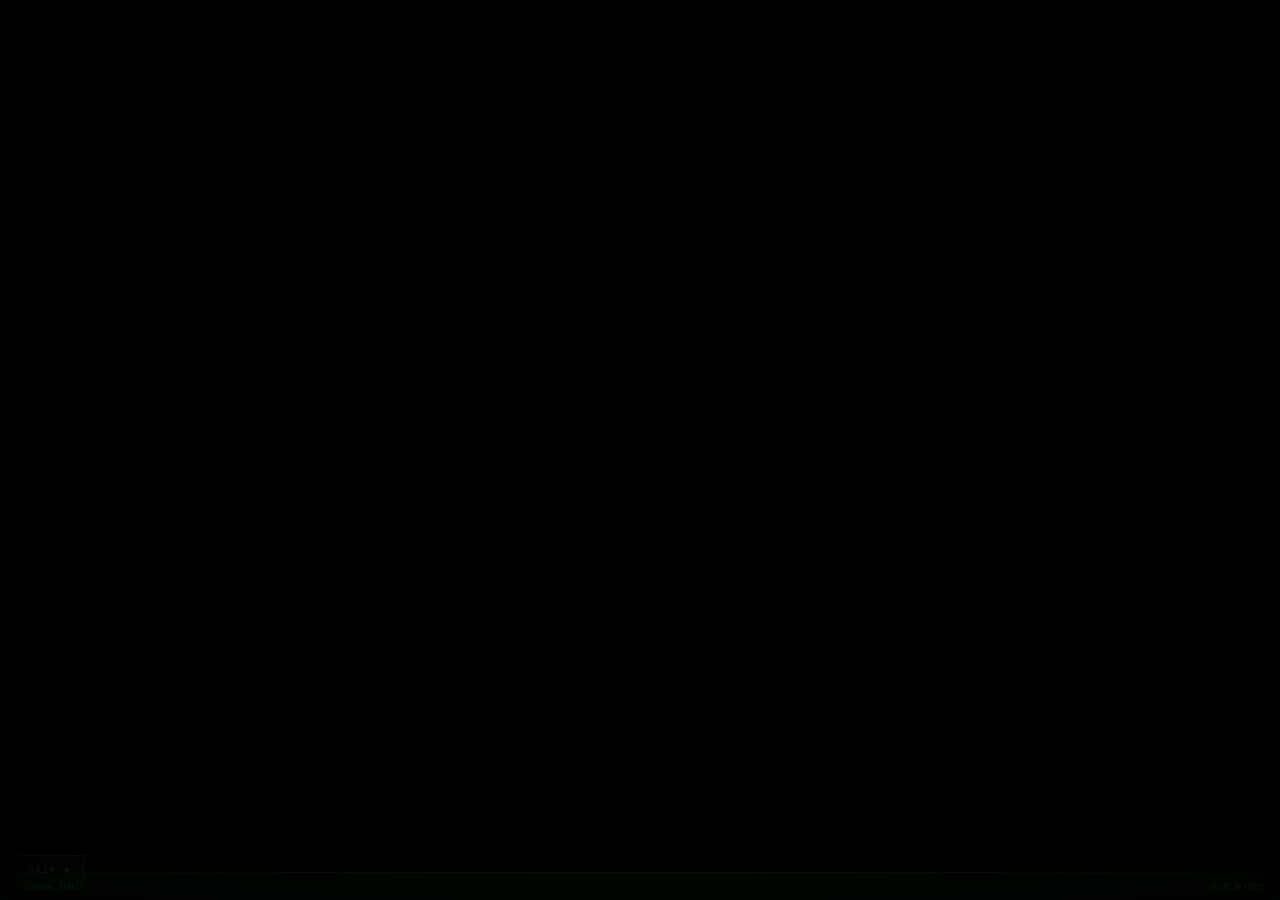
==== commit 1619d132: "Restore uebertragung.html, remove command bar & fullscreen-on-input, fix broken navigation" ====
--- a/index.html
+++ b/index.html
@@ -621,10 +621,6 @@
         }
 
         // ============================================================
-        //  FULLSCREEN HELPER
-        // ============================================================
-
-        // ============================================================
         //  HELP & COMMANDS
         // ============================================================
         function showHelp() {
@@ -672,7 +668,7 @@
                 addLine('[SYSTEM] Verbinde mit Signalübertragung...', 'green');
                 addLine('[SYSTEM] Tunnel aufgebaut. Weiterleitung...', 'green');
                 setTimeout(function() {
-                    goFullscreenAndNavigate('uebertragung.html');
+                    window.location.href = 'uebertragung.html';
                 }, 1200);
             }
             else if (cmd === 'retry breach') {
@@ -687,7 +683,7 @@
                 addLine('[WARNUNG] Eindringling noch aktiv — Vorbereiten...', 'red');
                 setTimeout(function() {
                     localStorage.removeItem('arg-breach-failed');
-                    goFullscreenAndNavigate('s33l3nreich.html?breach=retry');
+                    window.location.href = 's33l3nreich.html?breach=retry';
                 }, 2000);
             }
             else if (cmd === 'decrypt fragment' || cmd === 'decrypt fragment0') {
@@ -889,7 +885,7 @@
                 flash.classList.add('fire');
                 SFX.confirm();
                 setTimeout(function() {
-                    goFullscreenAndNavigate('fragment0.html');
+                    window.location.href = 'fragment0.html';
                 }, 500);
             }, 4200);
         }
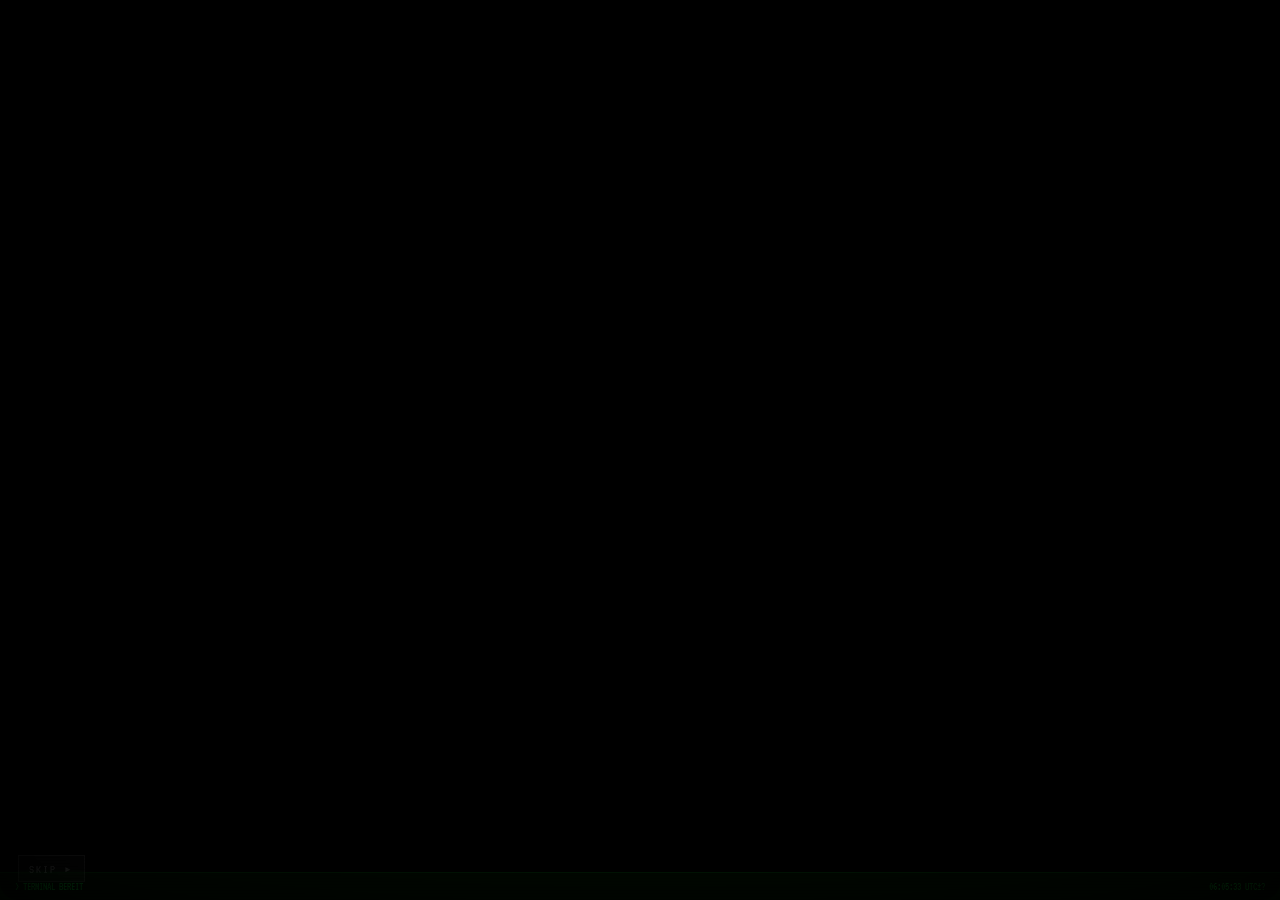
==== commit a3f1f7cf: "feat: move API pre-warm from decrypt fragment to breach victory" ====
--- a/index.html
+++ b/index.html
@@ -692,8 +692,6 @@
                     addLine('[FEHLER] Befehl nicht verfügbar.', 'red');
                     return;
                 }
-                // Pre-warm the whitelist API so it's ready when the player reaches fragment0
-                fetch('https://awakening-ritual-api.onrender.com/', { method: 'GET' }).catch(function() {});
                 if (fragmentUnlocked) {
                     SFX.confirm();
                     addLine('[SYSTEM] Fragment bereits entschlüsselt. Öffne Fragment #0...', 'green');
--- a/style.css
+++ b/style.css
@@ -614,7 +614,7 @@
 /* Floating dropdown for pages without status bar */
 .conn-floating {
     position: fixed;
-    bottom: 18px;
+    bottom: 56px;
     right: 18px;
     z-index: 500;
 }
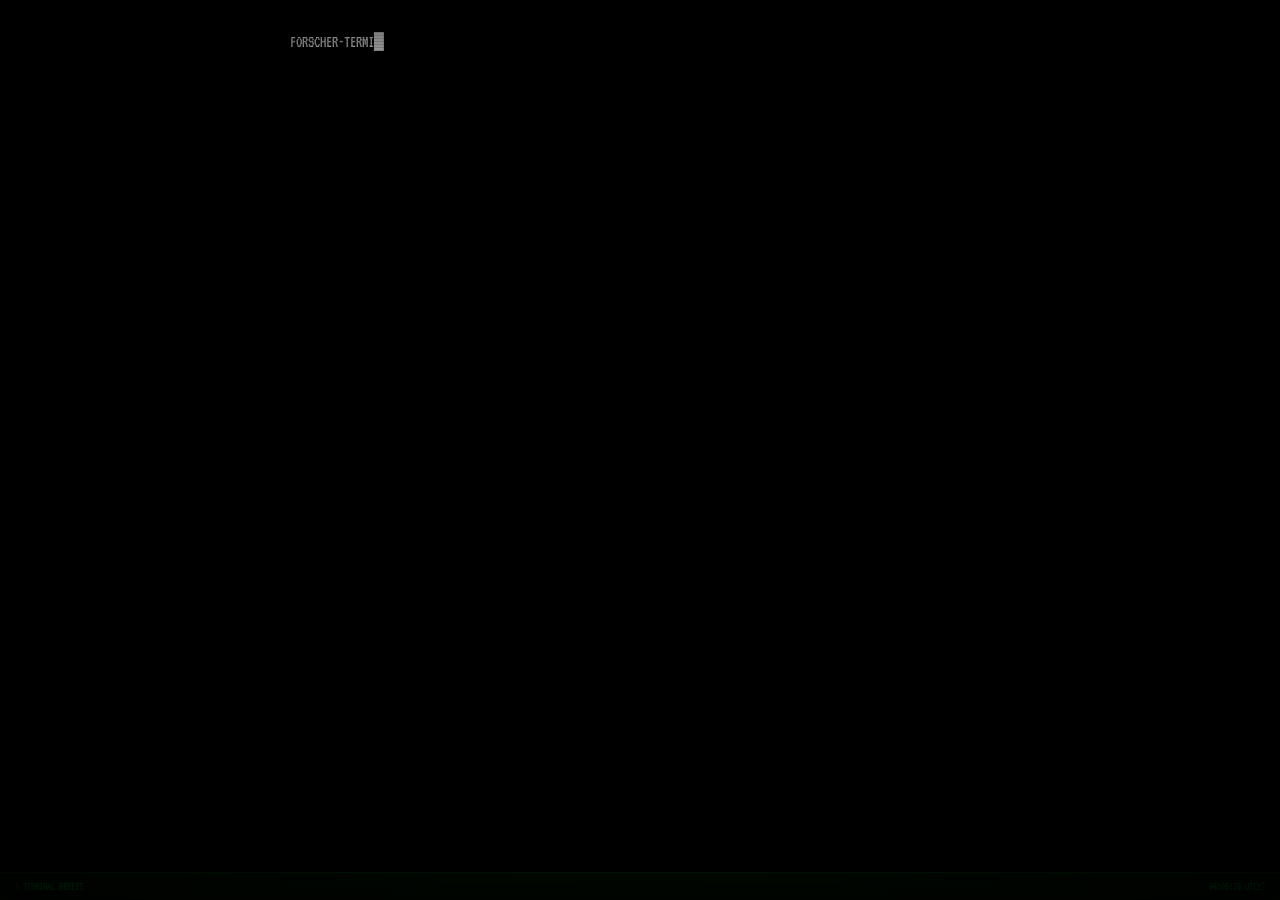
==== commit 04efd5dc: "feat: 3x faster boot/lore on revisited pages (index + s33l3nreich)" ====
--- a/index.html
+++ b/index.html
@@ -417,6 +417,11 @@
         var skipped = false;
         var skipBtn = document.getElementById('skip-btn');
 
+        // Revisit speed boost
+        var revisit = (JSON.parse(localStorage.getItem('arg-visited') || '[]')).indexOf('index') !== -1;
+        var SPD = revisit ? 3 : 1;   // speed divisor
+        var DLY = revisit ? 0.4 : 1; // delay multiplier
+
         function typeLine(html, speed, callback) {
             if (skipped) { addLineHtml(html, ''); if (callback) callback(); return; }
             var d = document.createElement('div');
@@ -432,6 +437,7 @@
             cursor.style.animation = 'blink-cursor 0.6s steps(2) infinite';
             d.appendChild(cursor);
 
+            var adjSpeed = speed / SPD;
             var charIdx = 0;
             var lastTime = 0;
 
@@ -442,7 +448,7 @@
                     return;
                 }
                 if (lastTime === 0) lastTime = ts;
-                if (ts - lastTime < speed) { requestAnimationFrame(tick); return; }
+                if (ts - lastTime < adjSpeed) { requestAnimationFrame(tick); return; }
 
                 if (charIdx < plainText.length) {
                     var ch = plainText[charIdx];
@@ -496,7 +502,7 @@
                         addLineHtml(step.html, '');
                         next();
                     }
-                }, step.delay || 0);
+                }, Math.round((step.delay || 0) * DLY));
             }
             next();
         }
@@ -517,6 +523,7 @@
         function startBoot() {
             setTimeout(function() {
                 SFX.boot();
+                if (revisit) skipBtn.classList.add('hidden');
                 var bootSteps = [
                     { html: '<span class="brand">FORSCHER-TERMINAL v1.0 — BIOS POST</span>', type: true, speed: 25, delay: 400 },
                     { fn: addSep, delay: 200 },
@@ -541,7 +548,7 @@
                         showTerminalReady();
                     }
                 });
-            }, 1300);
+            }, revisit ? 400 : 1300);
         }
 
         // ============================================================
@@ -942,7 +949,7 @@
         // ============================================================
         //  START
         // ============================================================
-        setTimeout(function() { startBoot(); }, 500);
+        setTimeout(function() { startBoot(); }, revisit ? 150 : 500);
     </script>
 </body>
 </html>
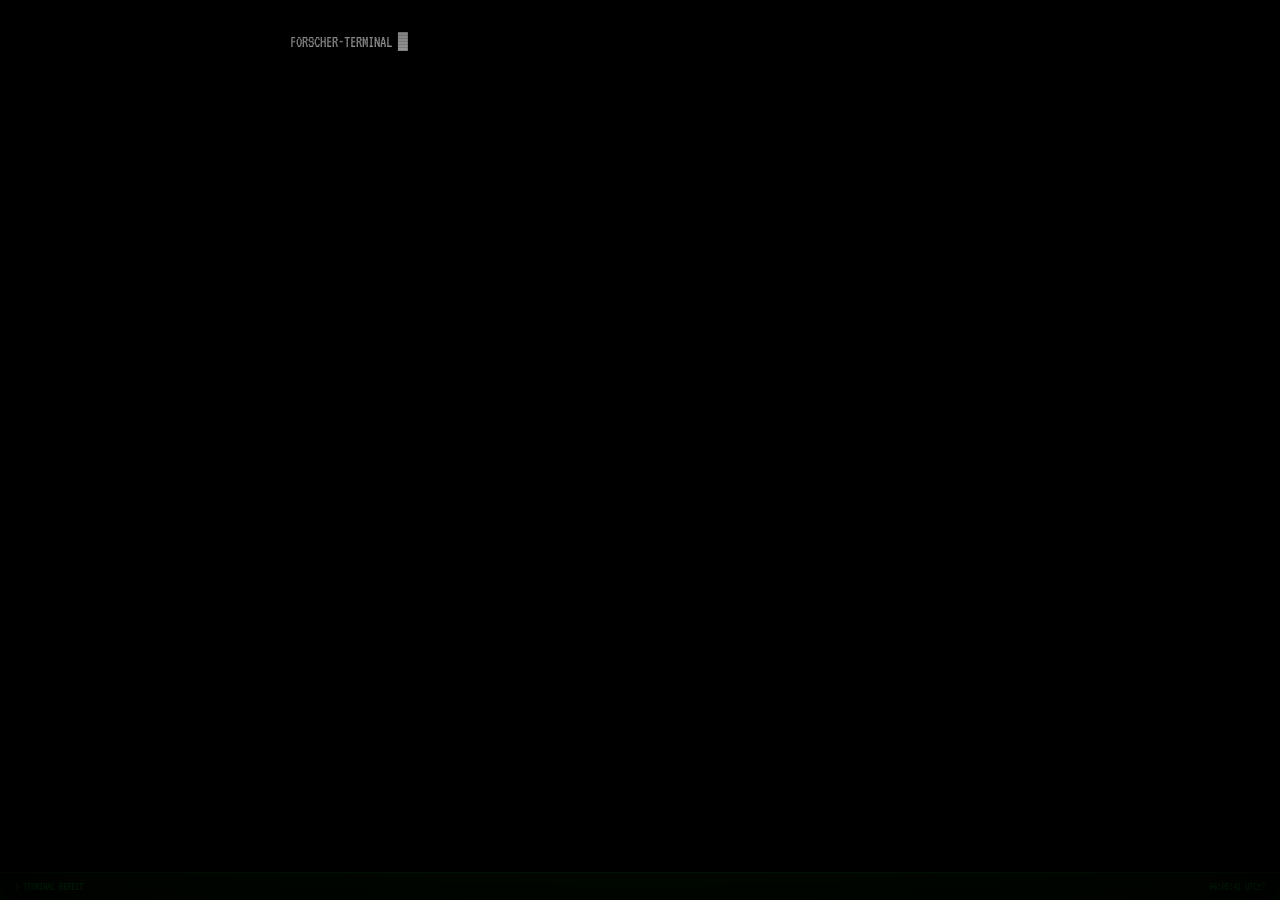
==== commit f2176bc1: "fix: allow navigation back to Terminal via VERBINDUNGEN dropdown" ====
--- a/index.html
+++ b/index.html
@@ -351,8 +351,10 @@
                 'fragment0':    'fragment0.html'
             };
             // Don't redirect if player just came back from breach defeat
+            // or if they navigated here via VERBINDUNGEN dropdown
             var breachFailed = localStorage.getItem('arg-breach-failed') === 'true';
-            if (phase && pages[phase] && !breachFailed) {
+            var navIntent = window.location.search.indexOf('nav=1') !== -1;
+            if (phase && pages[phase] && !breachFailed && !navIntent) {
                 window.location.replace(pages[phase]);
                 return;
             }
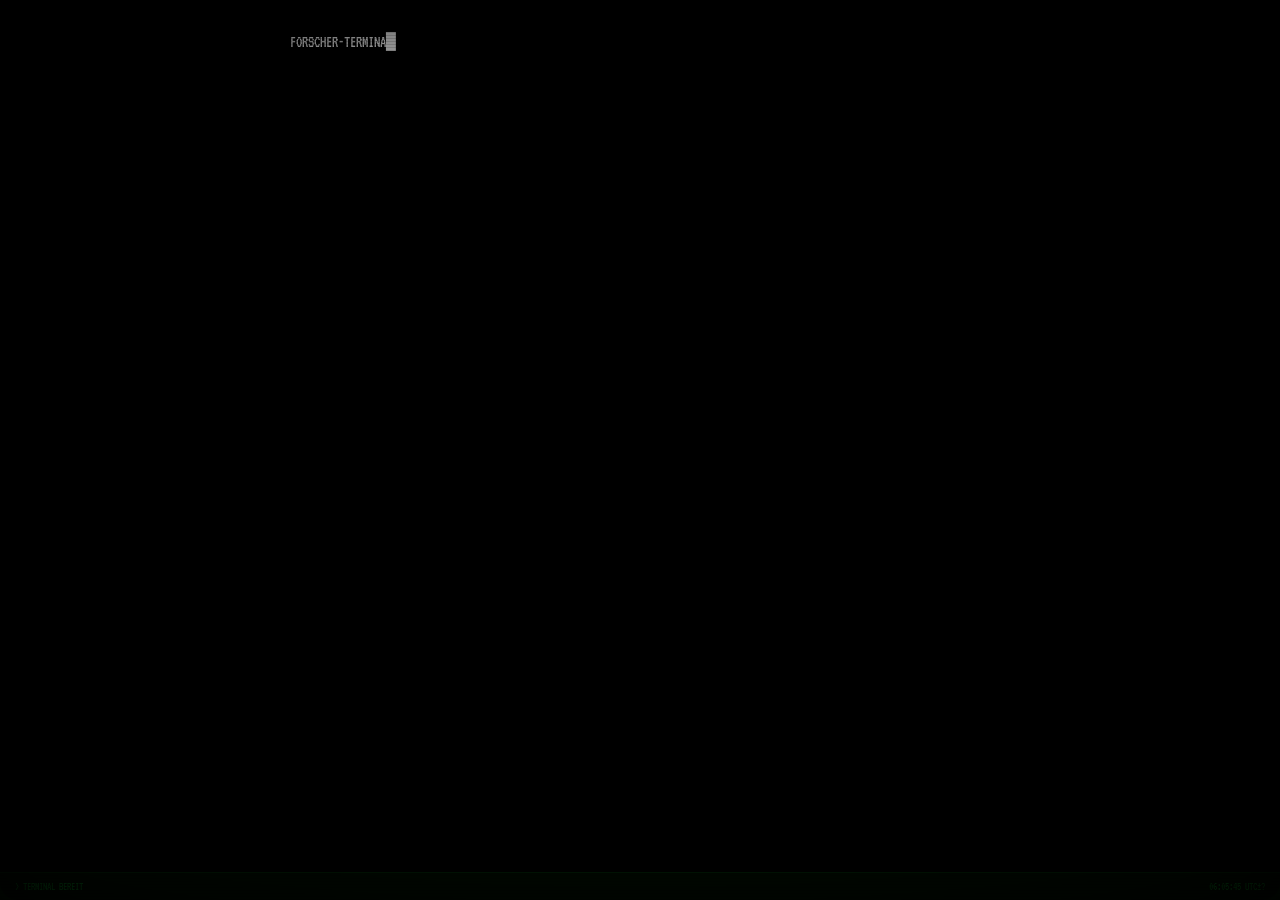
==== commit dd111c53: "fix: use localStorage for nav intent instead of query param (survives GH Pages redirects)" ====
--- a/index.html
+++ b/index.html
@@ -353,7 +353,8 @@
             // Don't redirect if player just came back from breach defeat
             // or if they navigated here via VERBINDUNGEN dropdown
             var breachFailed = localStorage.getItem('arg-breach-failed') === 'true';
-            var navIntent = window.location.search.indexOf('nav=1') !== -1;
+            var navIntent = localStorage.getItem('arg-nav-intent') === 'true';
+            localStorage.removeItem('arg-nav-intent');
             if (phase && pages[phase] && !breachFailed && !navIntent) {
                 window.location.replace(pages[phase]);
                 return;
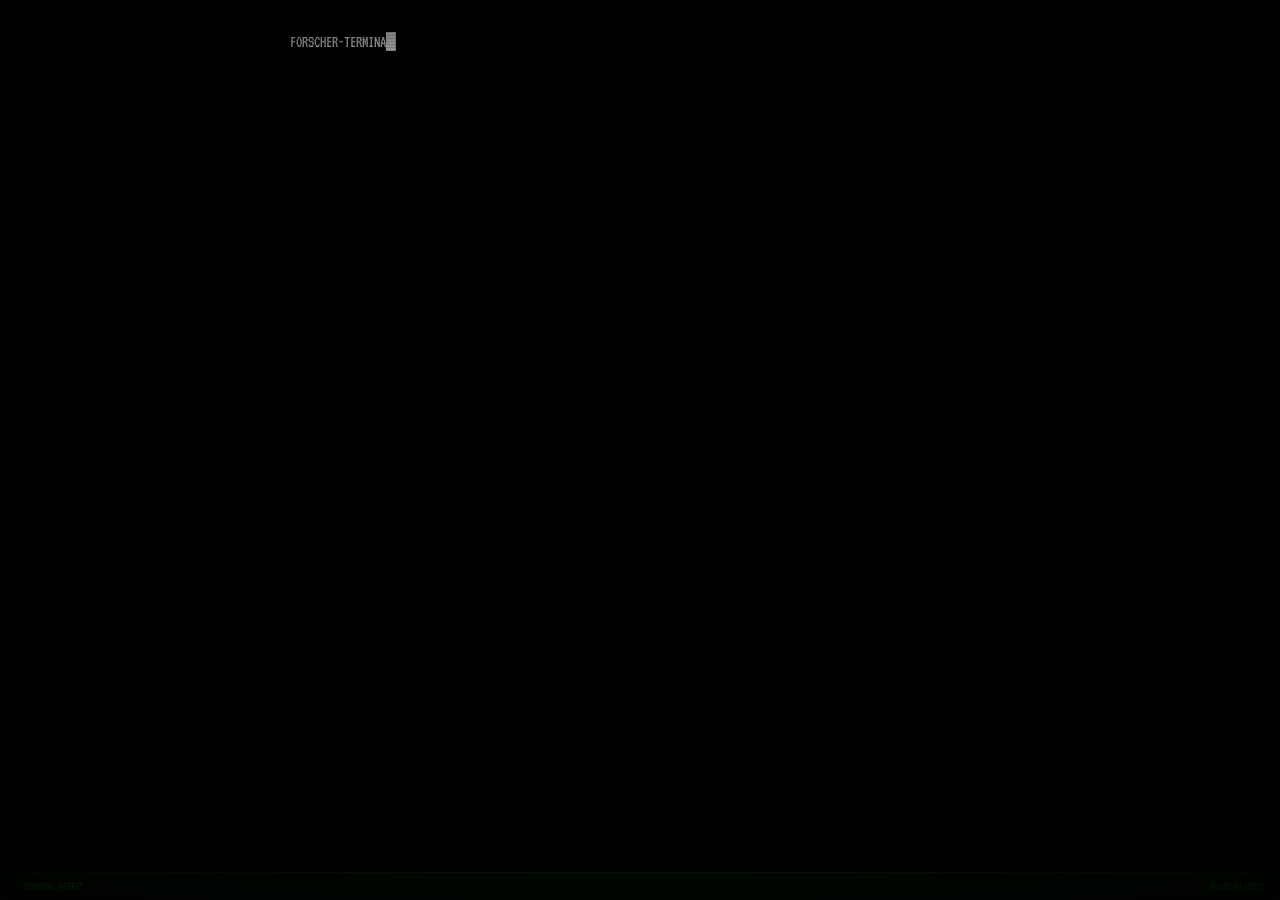
==== commit 22d892c6: "fix: raise status bar z-index on index.html above CRT overlay" ====
--- a/index.html
+++ b/index.html
@@ -45,6 +45,7 @@
         }
 
         .audio-toggle { z-index: 1500; }
+        .status-bar { z-index: 1500; }
 
         .terminal-wrap {
             flex: 1;
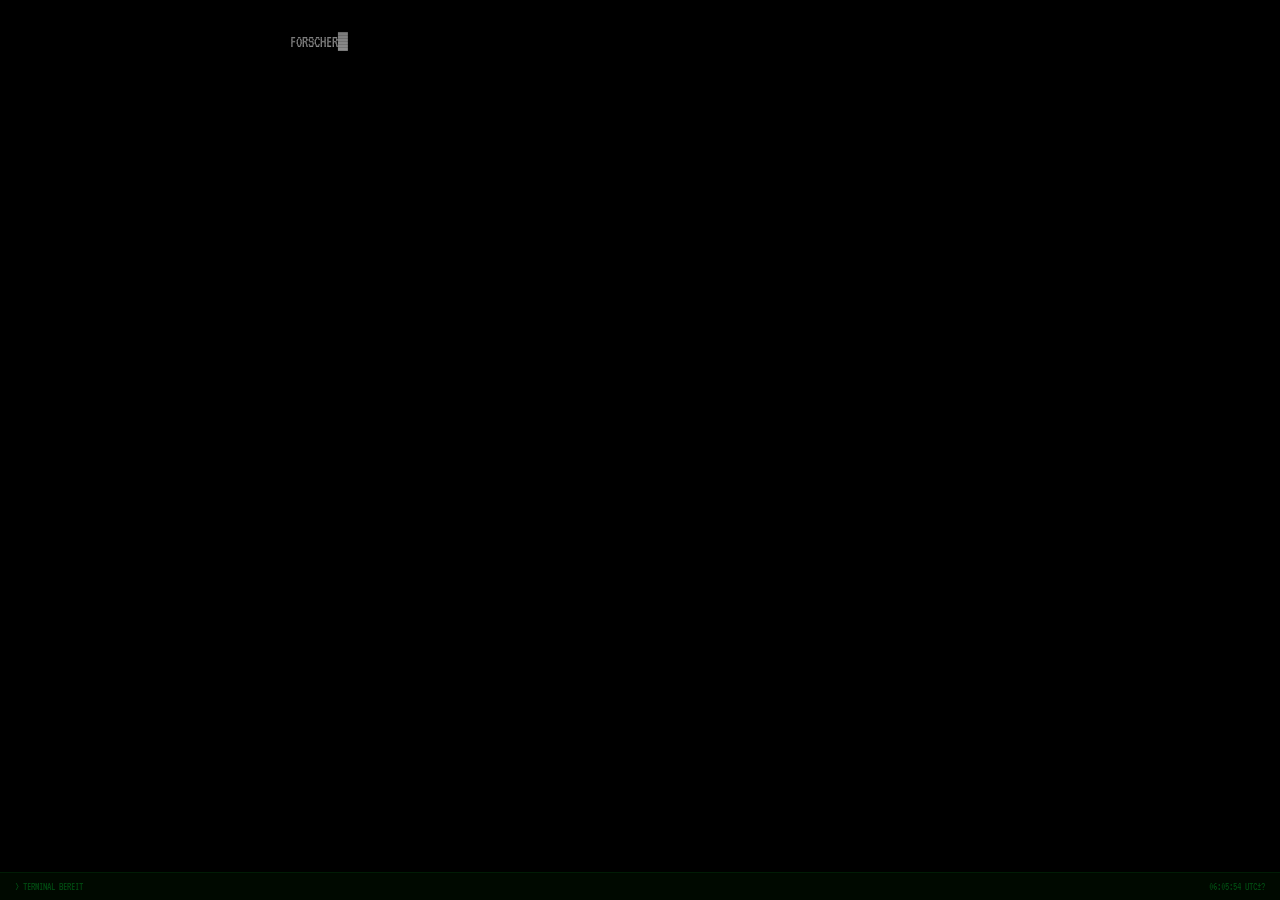
==== commit 60888383: "fix: status bar z-index override was before main definition (later rule won)" ====
--- a/index.html
+++ b/index.html
@@ -45,7 +45,6 @@
         }
 
         .audio-toggle { z-index: 1500; }
-        .status-bar { z-index: 1500; }
 
         .terminal-wrap {
             flex: 1;
@@ -303,7 +302,7 @@
             padding: 0 15px;
             font-size: 0.7rem;
             color: rgba(0, 255, 65, 0.25);
-            z-index: 100;
+            z-index: 1500;
         }
         .status-bar .sb-left { flex: 1; overflow: hidden; white-space: nowrap; }
         .status-bar .sb-right { text-align: right; white-space: nowrap; }
